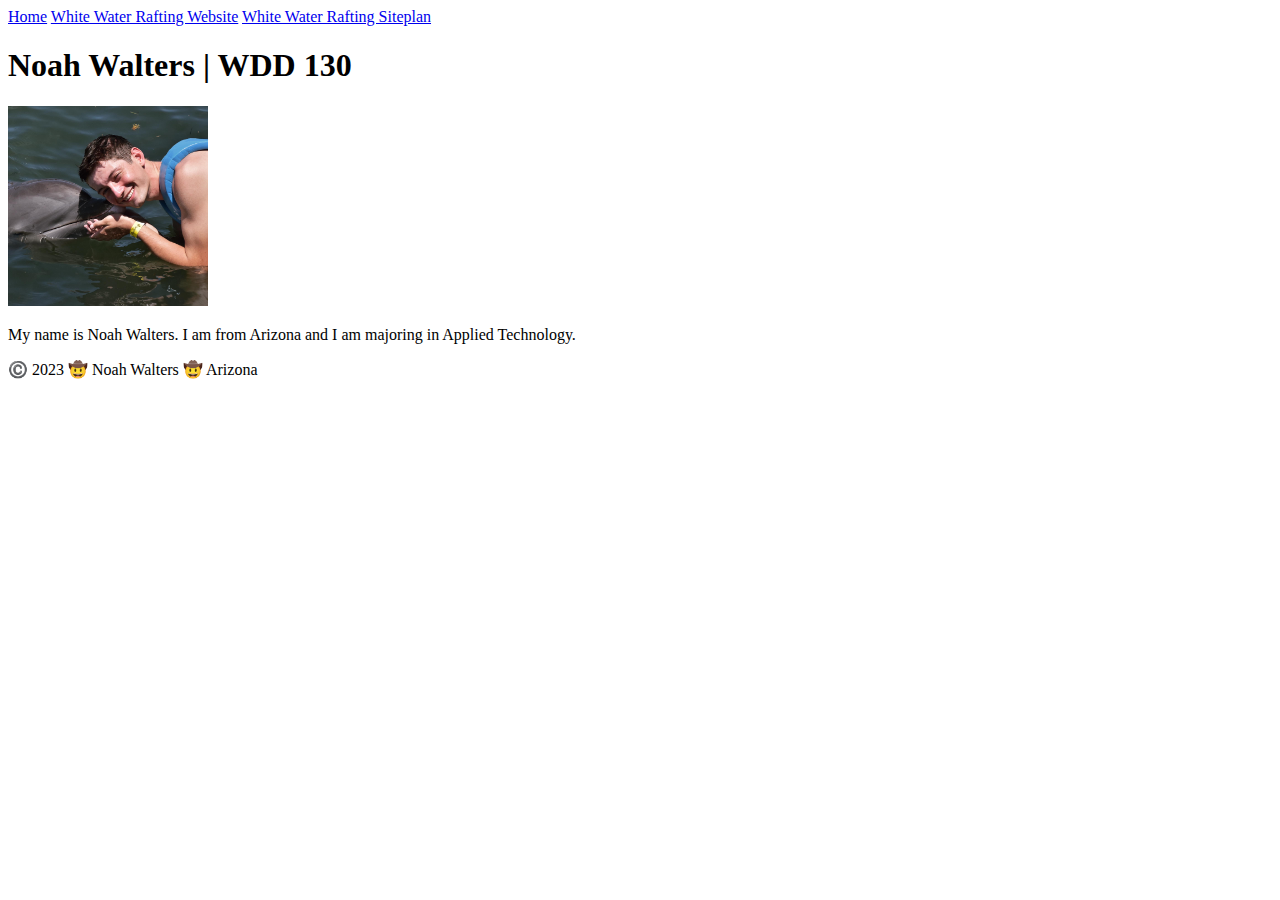
==== index.html @ adadb18a "no change" ====
<!DOCTYPE html>
<html lang="en-US">
    <head>
        <meta charset="utf-8">
        <meta name="viewport" content="width=device-width, initial-scale=1.0">
        <title>Noah Walters | WDD 130</title>
    </head>
    <body>
        <header>
            <nav>
                <a href="#">Home</a>
                <a href="wwr/">White Water Rafting Website</a>
                <a href="wwr/site-plan-rafting.html">White Water Rafting Siteplan</a>
            </nav>
        </header>
        <main>
            <h1>Noah Walters | WDD 130</h1>
            <img src="images/profile.JPG" alt="Noah Walters" width="200">
            <p>My name is Noah Walters. I am from Arizona and I am majoring in Applied Technology.</p>
        </main>
        <footer>
            <p>©️ 2023 🤠 Noah Walters 🤠 Arizona</p>
        </footer>
    </body>
</html>
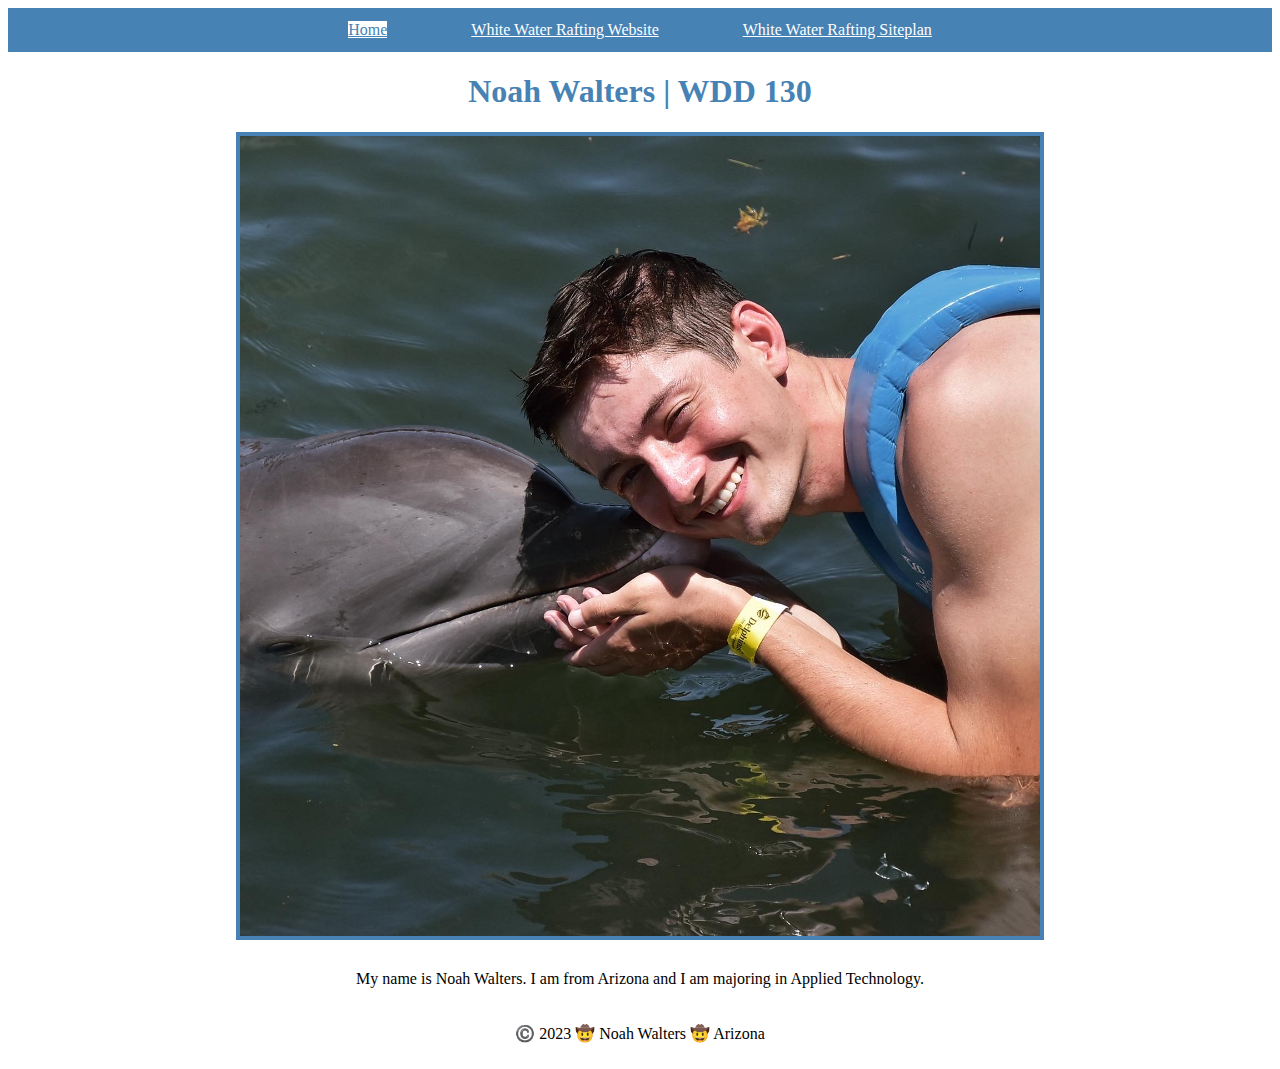
==== commit a81697ba: "site plan added" ====
--- a/index.html
+++ b/index.html
@@ -4,11 +4,12 @@
         <meta charset="utf-8">
         <meta name="viewport" content="width=device-width, initial-scale=1.0">
         <title>Noah Walters | WDD 130</title>
+        <link rel="stylesheet" href="css/style.css" />
     </head>
     <body>
         <header>
             <nav>
-                <a href="#">Home</a>
+                <a id="active" href="#">Home</a>
                 <a href="wwr/">White Water Rafting Website</a>
                 <a href="wwr/site-plan-rafting.html">White Water Rafting Siteplan</a>
             </nav>
--- a/css/style.css
+++ b/css/style.css
@@ -0,0 +1,26 @@
+body {
+    text-align: center;
+}
+nav {
+    background-color: steelblue;
+    padding: 10px;
+}
+a {
+    color: white;
+    margin: 40px;
+    line-height: 1.5em;
+}
+h1, h2 {
+    color: steelblue;
+}
+img {
+    width: 800px;
+    border: 4px solid steelblue;
+}
+p {
+    padding: 10px;
+}
+#active {
+    background-color: white;
+    color: steelblue;
+}
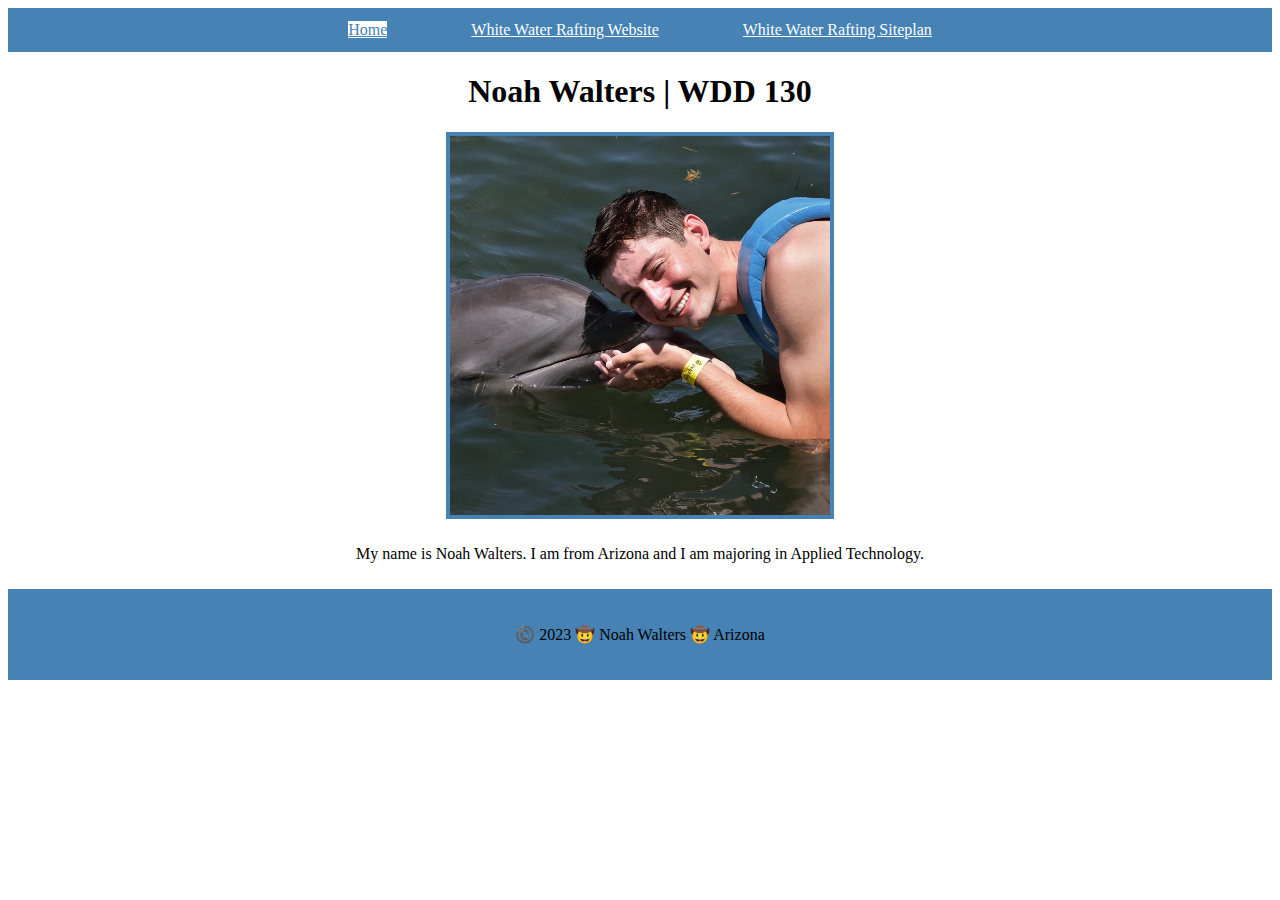
==== commit 2b4319a1: "practice" ====
--- a/index.html
+++ b/index.html
@@ -16,7 +16,7 @@
         </header>
         <main>
             <h1>Noah Walters | WDD 130</h1>
-            <img src="images/profile.JPG" alt="Noah Walters" width="200">
+            <img src="images/profile.JPG" alt="Hello, my name is Noah Walters">
             <p>My name is Noah Walters. I am from Arizona and I am majoring in Applied Technology.</p>
         </main>
         <footer>
--- a/css/style.css
+++ b/css/style.css
@@ -1,26 +1,35 @@
-body {
+nav, footer {
     text-align: center;
-}
-nav {
     background-color: steelblue;
     padding: 10px;
 }
 a {
+    font-size: 1em;
     color: white;
     margin: 40px;
     line-height: 1.5em;
 }
-h1, h2 {
+h1 {
+    text-align: center;
+}
+h2 {
     color: steelblue;
 }
 img {
-    width: 800px;
+    width: 30%;
+    display: block;
+    margin: 0% auto;
     border: 4px solid steelblue;
 }
 p {
+    text-align: center;
     padding: 10px;
 }
 #active {
     background-color: white;
     color: steelblue;
 }
+a:hover {
+    background-color: white;
+    color: steelblue;
+}